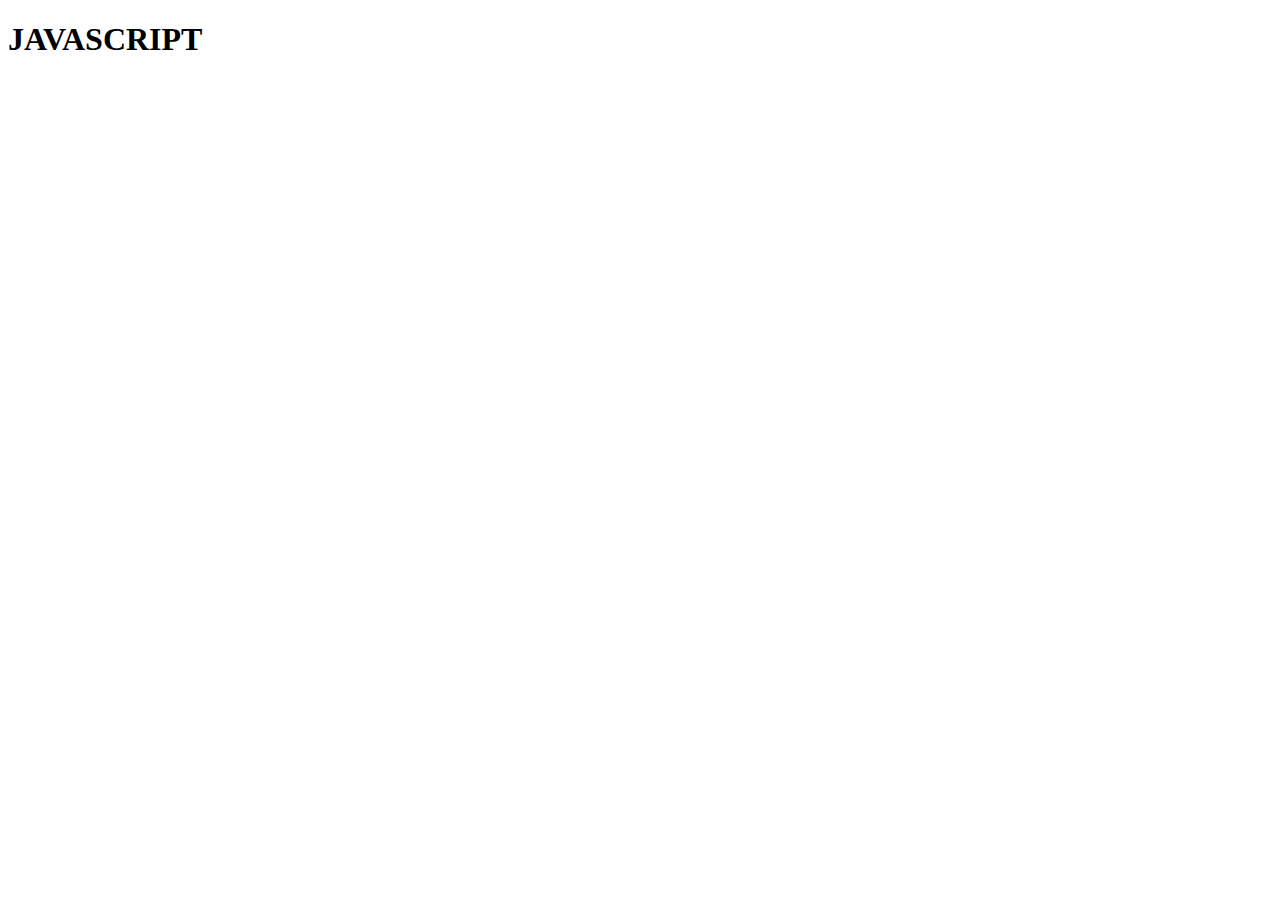
==== practica/index.html @ dda6ddef "cambios" ====
<!DOCTYPE html>
<html lang="es">
<head>
    <meta charset="UTF-8">
    <meta name="viewport" content="width=device-width, initial-scale=1.0">
    <link rel="stylesheet" href="estilos.css">
    <link rel="shortcut icon" href="imagenes/pc.ico" type="image/x-icon" />
    <title>PRACTICA</title>
</head>
<body>
    <h1>JAVASCRIPT</h1>
    <script src="javascript.js"></script>
</body>
</html>
---- practica/estilos.css ----
.colorfondo {
    margin: 0;
    height: 500px;
    background-color: burlywood;
}
.imagenfondo {
    margin: 0;
    height: 500px;
    width: auto;
    background-repeat: no-repeat;
    background-size: cover;
}
.nav {
    background-color: blue;
    color: white;
    }
@media screen and (min-width: 300px) and (max-width:660px){
    .contenedor {
        width: 300px;
        height: 300px;
        background-color: brown;
    }
    
}

div {background: #fff;
    padding: 10px;
    border: 1px solid black;
}

.grid {
    display: grid;
    grid-template-columns: 1fr 3fr;
    background-color: aqua;
}
.grillas {
    display: grid;
    grid-template-columns: repeat(4, 1fr);
    grid-template-rows: repeat(3, 150px);

}
.auto {
    display: grid;
    grid-template-columns: 1fr 2fr 3fr;
    grid-template-rows: 150px 300px 150px;
    gap: 1em;
    background-color: blueviolet; 
}
.column {
    display: grid;
    grid-template-columns: 4fr 3fr 2fr;
    grid-template-rows: auto 300px;
    gap: 1em;
    background-color: blue;
}
.row {
    display: grid;
    row-gap: 1em;
    background-color: aquamarine;
}
.container {
    display: grid;
    grid-template-columns: repeat(3, 1fr);
    grid-auto-rows: 100px 1fr 80px 50px;
    grid-template-areas: 
    "header header header"
    "nav main main"
    "footer footer footer"
}
.header {
    grid-area: header;
    background-color: red;
    color: white;
    border: 2px solid black ;
    padding: 5px
}
.nav {
    grid-area: nav;
    background-color: yellowgreen;
    border: 2px;
    height: 180px;
    padding: 10px;
}
.main {
    grid-area: main;
    height: 50px;
    padding: 10px;
}
.footer {
    grid-area: footer;
    background-color: gray;
    color: white;
    padding: 10px;
}

.section1 {
    background-color: yellow;
    height: 3rem;
    border-radius: 10px;
    padding: 5px;
}
.section2 {
    background-color: blue;
    height: 3rem;
    border-radius: 10px;
    padding: 5px;
}
.section3 {
    background-color: red;
    height: 3rem;
    border-radius: 10px;
    padding: 5px;
}
.cuadro {
    display: grid;
    background-color: green;
    grid-template-columns: repeat(2, 1fr);
    grid-template-rows: repeat(2, 1fr);
    height: 400px;
    max-width: 400px;
    gap: 2px;
}
.pagina {
    display: grid;
    grid-template-rows: auto auto 1fr auto; 
    grid-gap: 10px;
  }
  
  .cabeza, .navegador, .pie {
    grid-column: 1 / span 12; 
    padding: 10px;
  }
  
  .cabeza {
    background-color: #333;
    color: white;
    text-align: center;
  }
.navegador {
    background-color: #f0f0f0;
    text-align: center;
  }
  
  .pie {
    background-color: #333;
    color: white;
    text-align: center;
  }
  
  .cuerpo {
    display: grid;
    grid-template-columns: repeat(12, 10.8%); 
    width: 100%;
    height: 300px;
    gap: 1em;
  }
.seccion {
    width: 100%;
    height: 100%;
  }
  
  .seccion1 { background-color: #f00; }
  .seccion2 { background-color: #0f0; }
  .seccion3 { background-color: #00f; }
  .seccion4 { background-color: #f90; }
  .seccion5 { background-color: #09f; }
  .seccion6 { background-color: #90f; }
  .seccion7 { background-color: #f0f; }
  .seccion8 { background-color: #0ff; }
  .seccion9 { background-color: #ff0; }
  .seccion10 { background-color: #f60; }
  .seccion11 { background-color: #06f; }
  .seccion12 { background-color: #60f; }
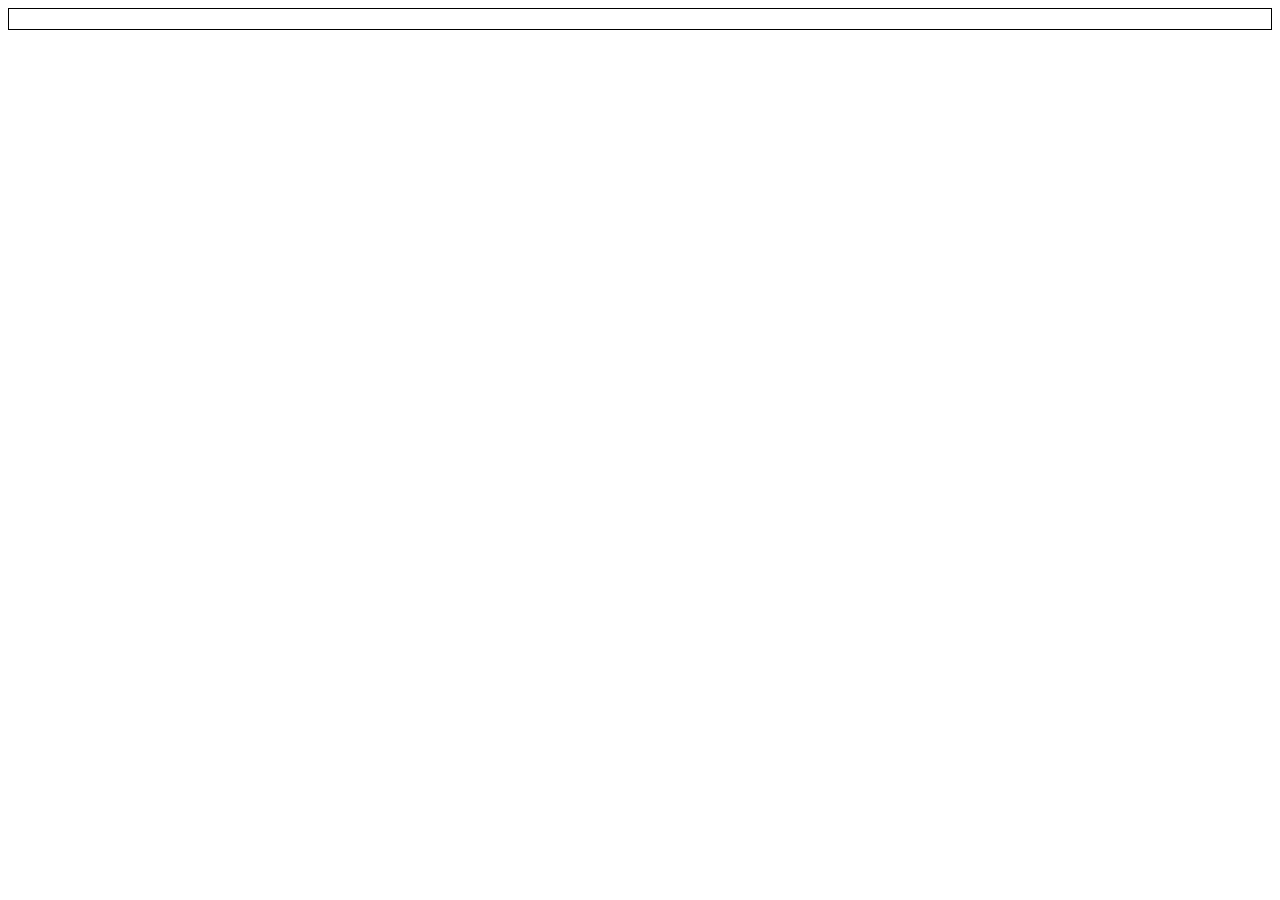
==== commit 2865a574: "cambio" ====
--- a/practica/index.html
+++ b/practica/index.html
@@ -5,10 +5,10 @@
     <meta name="viewport" content="width=device-width, initial-scale=1.0">
     <link rel="stylesheet" href="estilos.css">
     <link rel="shortcut icon" href="imagenes/pc.ico" type="image/x-icon" />
-    <title>PRACTICA</title>
+    <title>DOM</title>
 </head>
 <body>
-    <h1>JAVASCRIPT</h1>
+    <div id="root"></div>
     <script src="javascript.js"></script>
 </body>
 </html>